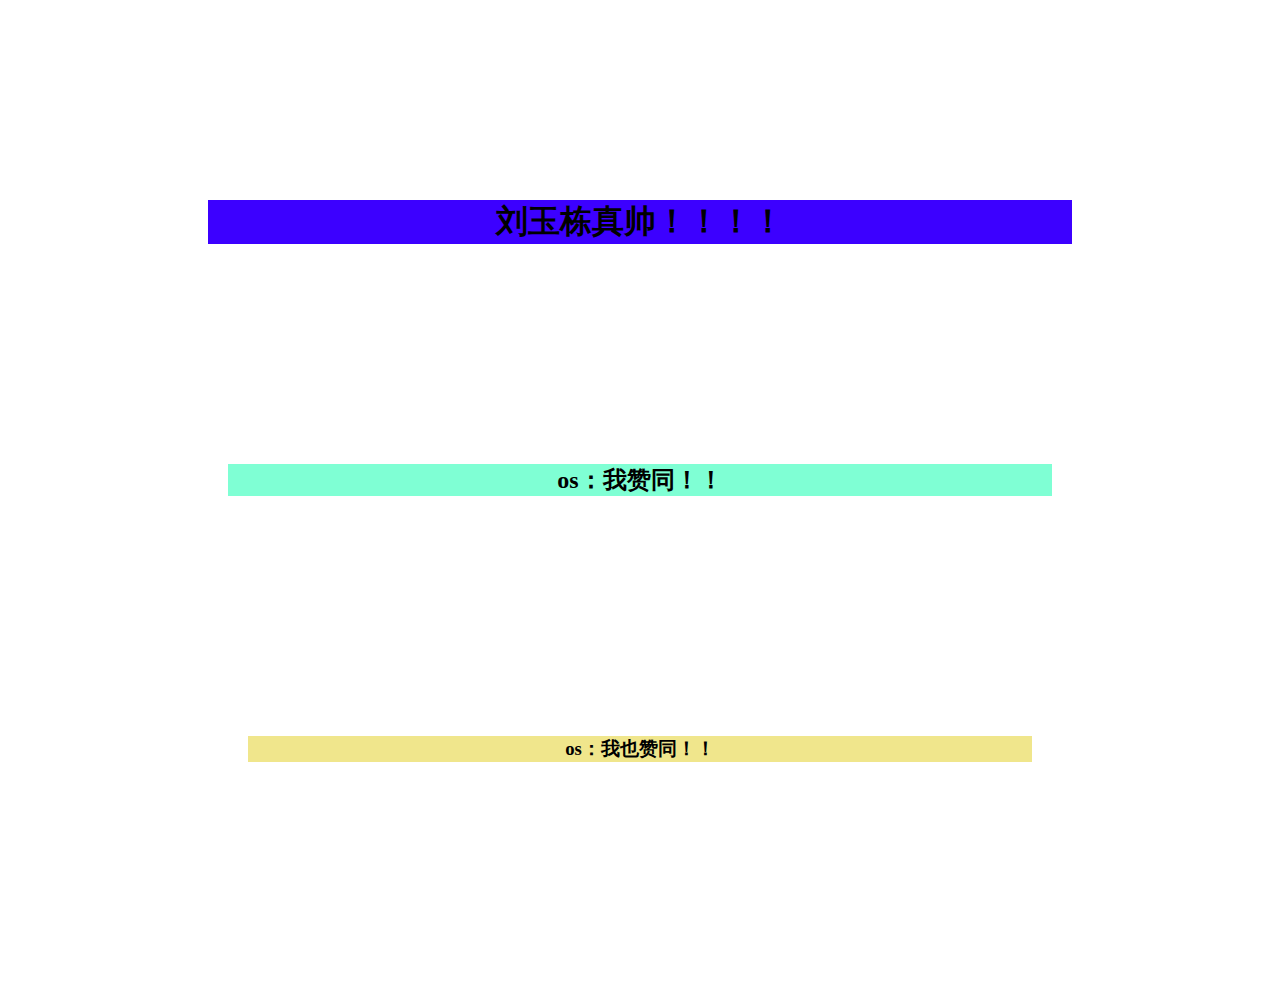
==== 0.ymr.html @ 633ca77f "Add files via upload" ====
<!DOCTYPE html>
<html lang="en">
  <head>
    <meta charset="UTF-8" />
    <meta name="viewport" content="width=device-width, initial-scale=1.0" />
    <title>啊啊啊啊 我疯了！</title>
    <style>
      h1 {
        margin: 200px;
        text-align: center;
        background-color: rgb(60, 0, 255);
      }
      h2 {
        margin: 220px;
        text-align: center;
        background-color: aquamarine;
      }
      h3 {
        margin: 240px;
        text-align: center;
        background-color: khaki;
      }
    </style>
    <link rel="stylesheet" href="../css/样式表3.css" />
  </head>
  <body>
    <h1>刘玉栋真帅！！！！</h1>
    <h2>os：我赞同！！</h2>
    <h3>os：我也赞同！！</h3>
  </body>
</html>
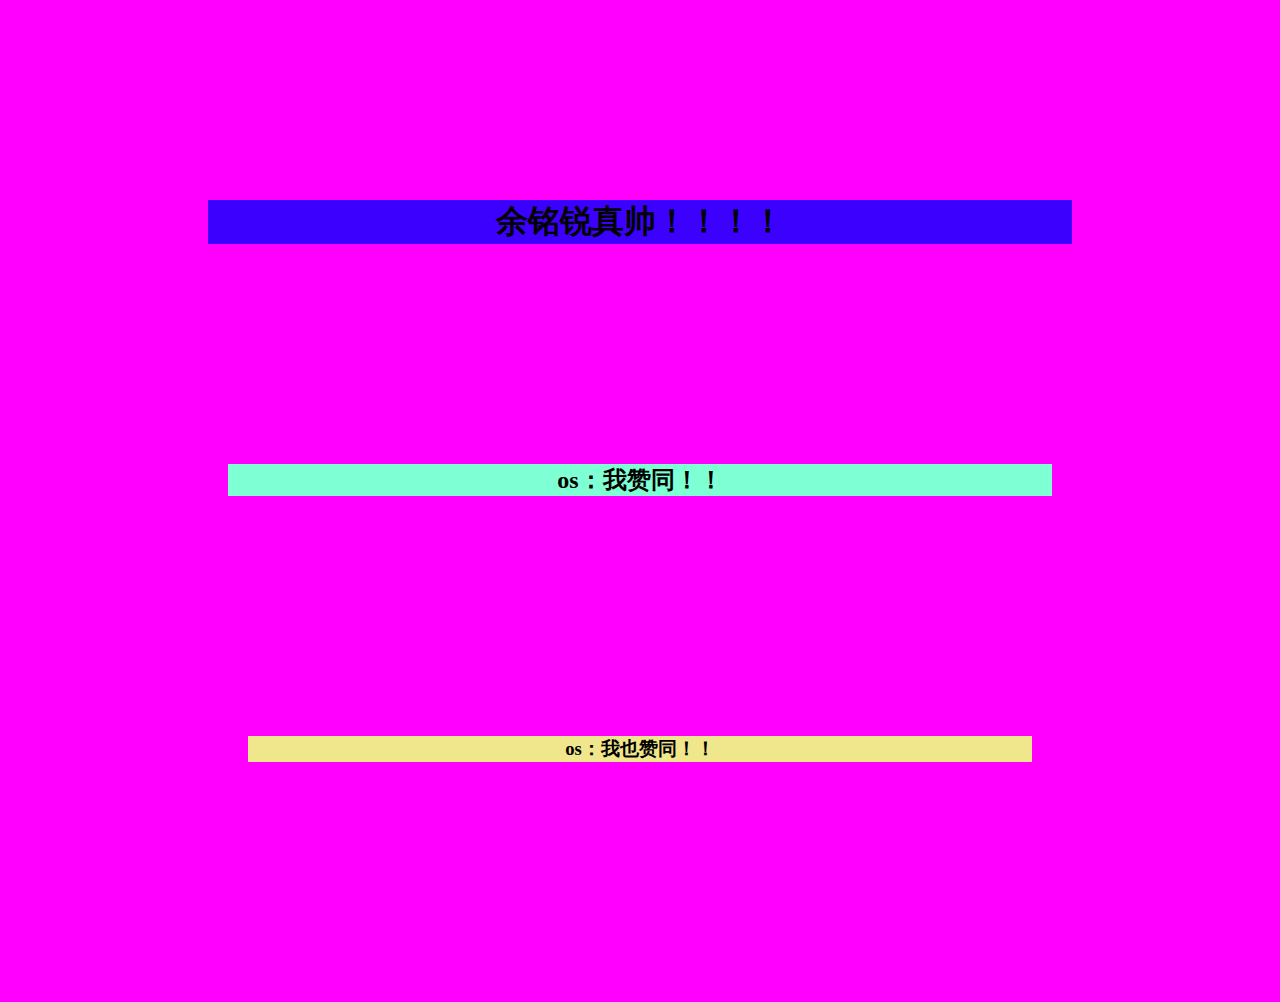
==== commit 9082ee95: "Update 0.ymr.html" ====
--- a/0.ymr.html
+++ b/0.ymr.html
@@ -21,10 +21,10 @@
         background-color: khaki;
       }
     </style>
-    <link rel="stylesheet" href="../css/样式表3.css" />
+    <link rel="stylesheet" href="样式表3.css" />
   </head>
   <body>
-    <h1>刘玉栋真帅！！！！</h1>
+    <h1>余铭锐真帅！！！！</h1>
     <h2>os：我赞同！！</h2>
     <h3>os：我也赞同！！</h3>
   </body>
--- a/样式表3.css
+++ b/样式表3.css
@@ -0,0 +1,20 @@
+/*链接的四种状态*/
+  a{text-decoration: none;text-shadow: 2px 2px;}
+  a:link {
+    color: aqua;
+    font-size: 40px; 
+  }
+  a:visited {
+    color: rgb(54, 34, 230);
+    font-size: 40px;
+  }
+  a:hover {
+    color: rgb(247, 6, 6);
+    font-size: 40px;
+  }
+  a:active {
+    color: rgb(16, 28, 5);
+    font-size: 40px;
+  }
+  p{text-align:center;margin: 300px;}
+  body{background-color: fuchsia;}
